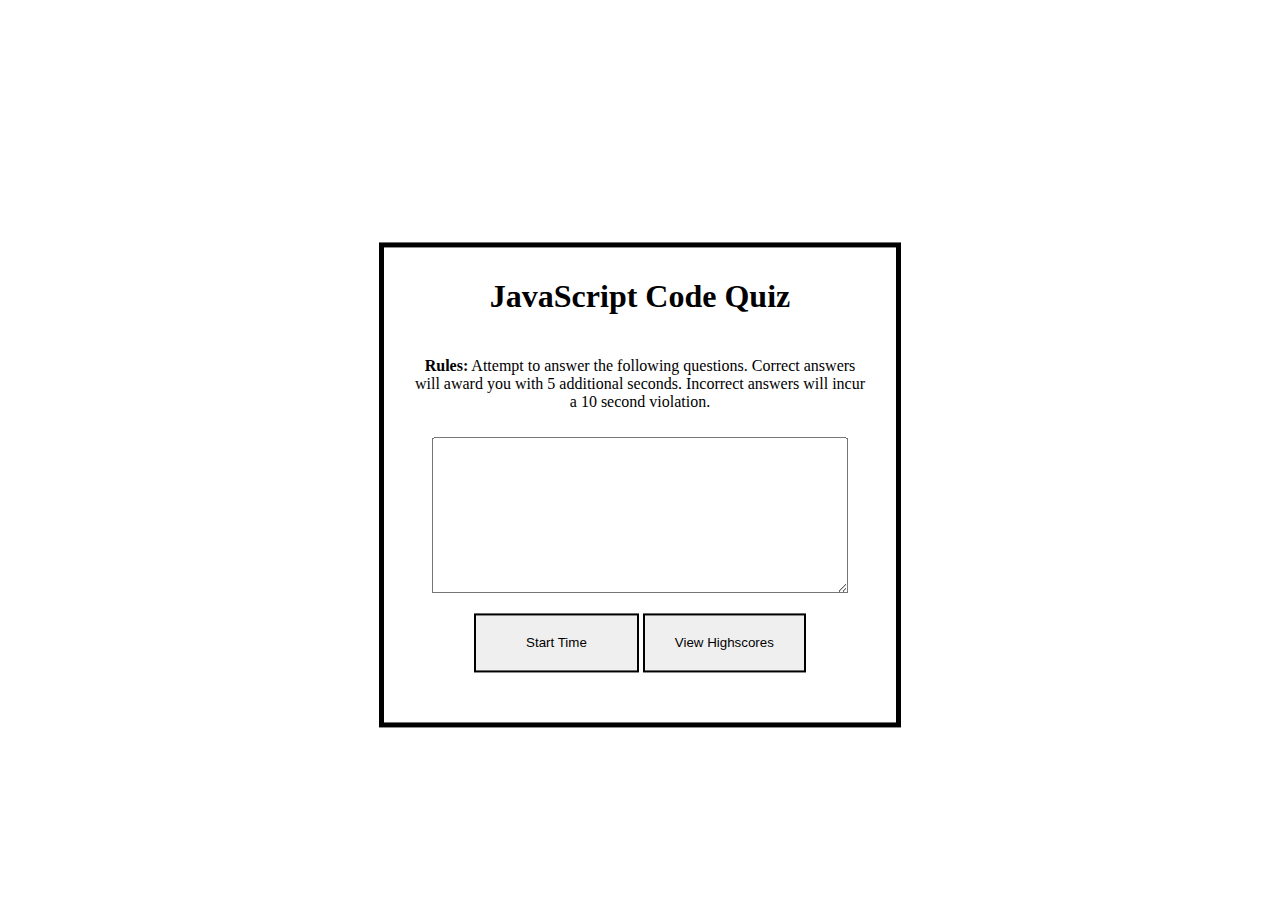
==== index.html @ 45475098 "update end of days work. html structure updated, small amount of styling applied" ====
<!DOCTYPE html>
<html lang="en">
<head>
    <meta charset="UTF-8">
    <meta http-equiv="X-UA-Compatible" content="IE=edge">
    <meta name="viewport" content="width=device-width, initial-scale=1.0">
    <link rel="stylesheet" href="./assets/css/style.css">
    <title>JavaScript Quiz!!! BEAT YOUR HIGHSCORE NOW!!!</title>
</head>
<body>
    

    <!-- quiz section -->
    <section id="quiz">
        <!-- title -->
        <h1>JavaScript Code Quiz</h1>
        <!-- timer -->
        <div id="timeLeft"></div>
        <!-- questions -->
        <div id="quizQuestions">
            <p><b>Rules:</b> Attempt to answer the following questions. 
                Correct answers will award you with 5 additional seconds. 
                Incorrect answers will incur a 10 second violation.</p>
            <textarea role="lab" name="quiz-questions" id="inputQuestions" cols="30" rows="10"></textarea>
            <ul id="answersList"></ul>
            <div id="buttons">
                <button id="startTime">Start Time</button>
                <button>View Highscores</button>
            </div>
        </div>
     


    </section>
    
    <script src="./assets/js/script.js"></script>
</body>
</html>
---- assets/css/style.css ----
body {
    margin: 0;
    padding: 0;
    box-sizing: border-box;
}

h1 {
    padding: 10px;
}

p {
    padding: 10px 30px;
}

#quiz {
    border: 5px solid black;
    width: 40%;
    height: auto;
    position: relative;
    left: 50%;
    transform: translate(-50%, 50%);
    margin-top: -100;
    text-align: center;
    padding-bottom: 50px;
}

#buttons {
    
}

button {
    border: 2px solid black ;
    padding: 20px 30px;
}

#startTime {
    padding: 20px 50px;
}


#answersList {
    padding: ;
}

#inputQuestions {
    width: 80%;
    height: 20%;
}
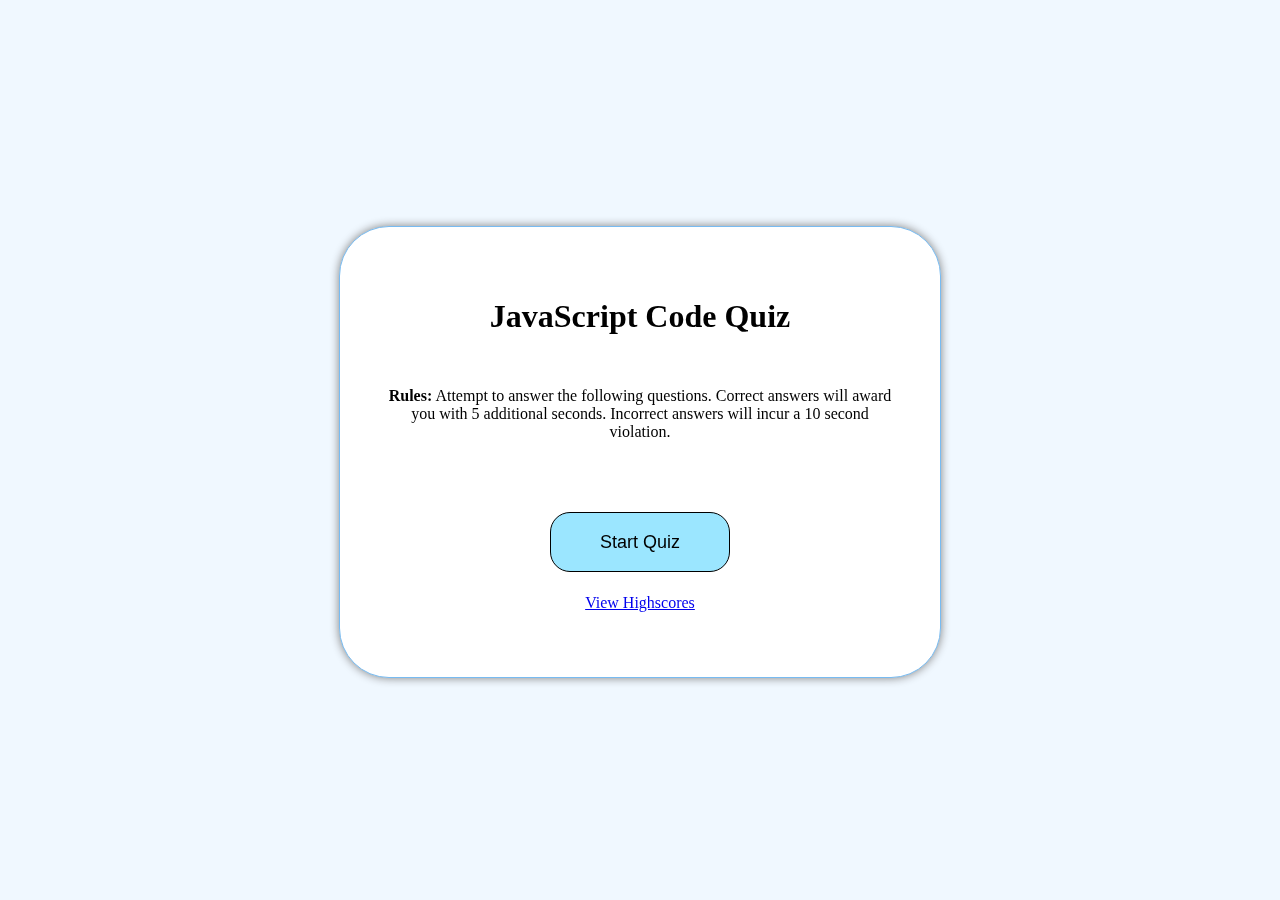
==== commit 97be7dda: "update index.html, update script.js with timer and other bits." ====
--- a/index.html
+++ b/index.html
@@ -5,32 +5,27 @@
     <meta http-equiv="X-UA-Compatible" content="IE=edge">
     <meta name="viewport" content="width=device-width, initial-scale=1.0">
     <link rel="stylesheet" href="./assets/css/style.css">
-    <title>JavaScript Quiz!!! BEAT YOUR HIGHSCORE NOW!!!</title>
+    <title>JavaScript Coding Quiz</title>
 </head>
 <body>
-    
-
     <!-- quiz section -->
     <section id="quiz">
         <!-- title -->
-        <h1>JavaScript Code Quiz</h1>
+        <h1 id="header">JavaScript Code Quiz</h1>
         <!-- timer -->
-        <div id="timeLeft"></div>
+        <div id="timer"></div>
         <!-- questions -->
-        <div id="quizQuestions">
-            <p><b>Rules:</b> Attempt to answer the following questions. 
+        <div id="questions">
+            <p id="rules"><b>Rules:</b> Attempt to answer the following questions. 
                 Correct answers will award you with 5 additional seconds. 
                 Incorrect answers will incur a 10 second violation.</p>
-            <textarea role="lab" name="quiz-questions" id="inputQuestions" cols="30" rows="10"></textarea>
             <ul id="answersList"></ul>
-            <div id="buttons">
-                <button id="startTime">Start Time</button>
-                <button>View Highscores</button>
+            <div> 
+                <button id="startTime">Start Quiz</button> 
+                <!-- lookup button colors online before submitting -->
+                <p id="highscores"><a href="#">View Highscores</a></p>
             </div>
         </div>
-     
-
-
     </section>
     
     <script src="./assets/js/script.js"></script>
--- a/assets/css/style.css
+++ b/assets/css/style.css
@@ -2,47 +2,56 @@
     margin: 0;
     padding: 0;
     box-sizing: border-box;
+    background-color: aliceblue;
 }
 
 h1 {
-    padding: 10px;
+    padding-top: 50px;
 }
 
-p {
-    padding: 10px 30px;
+#rules {
+    padding: 30px 40px;
 }
 
 #quiz {
-    border: 5px solid black;
-    width: 40%;
-    height: auto;
-    position: relative;
+    background-color: white;
+    border: 1px solid rgb(120, 187, 241);
+    filter: drop-shadow(0 0 5px rgb(128, 128, 128));
+    width: 600px;
+    height: 400px;
+    position: absolute;
     left: 50%;
     transform: translate(-50%, 50%);
-    margin-top: -100;
     text-align: center;
+    border-radius: 50px;
     padding-bottom: 50px;
 }
 
-#buttons {
-    
+button {
+    border: 1px solid black ;
+    border-radius: 20px;
+    background-color: rgb(155, 230, 255);
+    font-size: 18px;
+    width: 180px;
+    height: 60px;
+    position: absolute;
+    transform: translate(-50%, 50%);
+    left: 50%;
+    bottom: 30%;
+}
+ #timer {
+    position: absolute;
+    right: 0px;
+    top: 0px;
+    font-size: 18px;
+    padding: 35px 50px;
 }
 
-button {
-    border: 2px solid black ;
-    padding: 20px 30px;
+#highscores {
+    position: absolute;
+    left: 50%;
+    transform: translate(-50%, 50%);
+    bottom: 13%;
 }
 
-#startTime {
-    padding: 20px 50px;
-}
-
-
-#answersList {
-    padding: ;
-}
-
-#inputQuestions {
-    width: 80%;
-    height: 20%;
-}+/* Media Queries */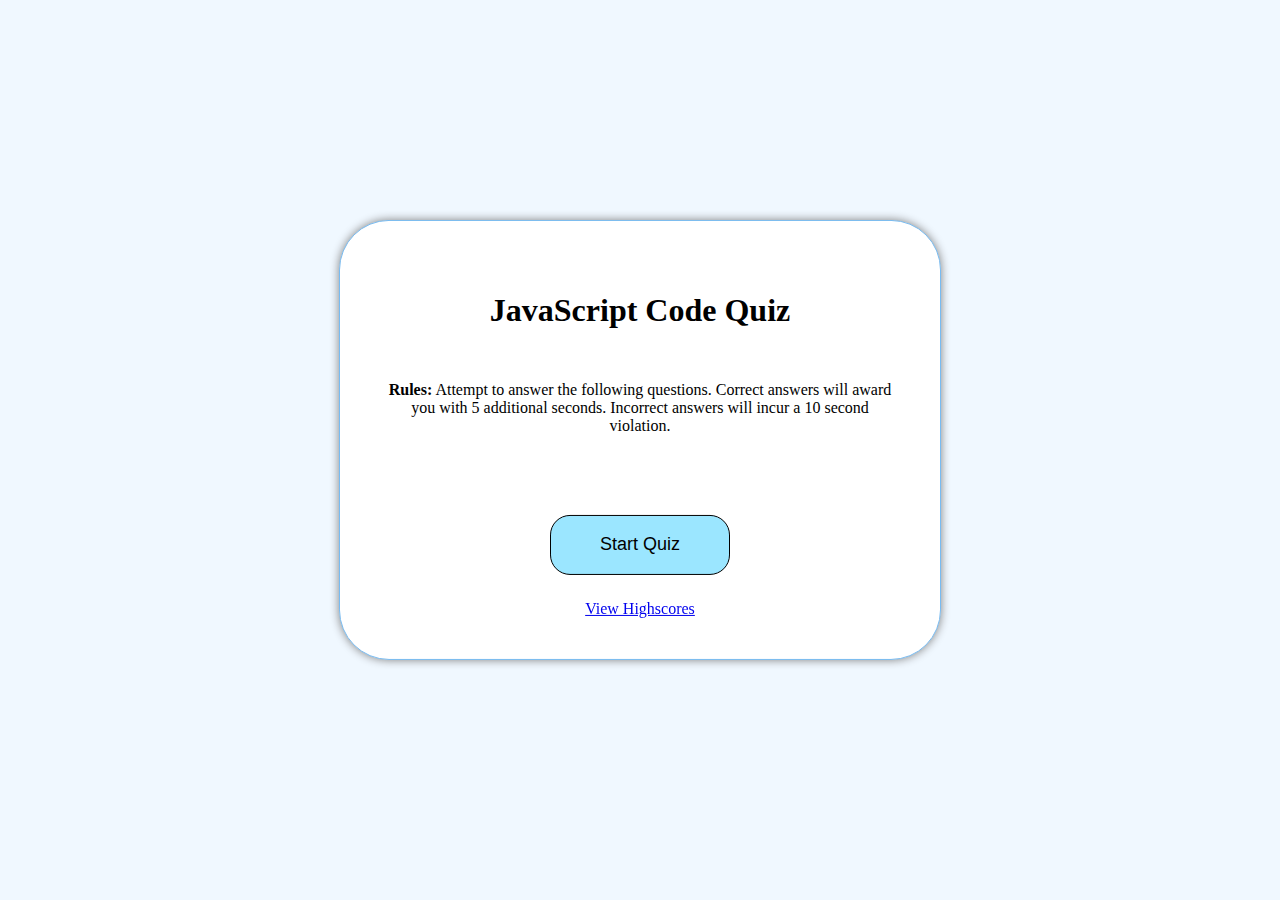
==== commit 7b928c33: "update days work. all should be done, possible last commit" ====
--- a/index.html
+++ b/index.html
@@ -10,12 +10,12 @@
 <body>
     <!-- quiz section -->
     <section id="quiz">
-        <!-- title -->
-        <h1 id="header">JavaScript Code Quiz</h1>
         <!-- timer -->
         <div id="timer"></div>
         <!-- questions -->
         <div id="questions">
+            <!-- title -->
+        <h1 id="header">JavaScript Code Quiz</h1>
             <p id="rules"><b>Rules:</b> Attempt to answer the following questions. 
                 Correct answers will award you with 5 additional seconds. 
                 Incorrect answers will incur a 10 second violation.</p>
@@ -23,7 +23,7 @@
             <div> 
                 <button id="startTime">Start Quiz</button> 
                 <!-- lookup button colors online before submitting -->
-                <p id="highscores"><a href="#">View Highscores</a></p>
+                <p id="highscores"><a href="./Highscores.html">View Highscores</a></p>
             </div>
         </div>
     </section>
--- a/assets/css/style.css
+++ b/assets/css/style.css
@@ -2,6 +2,7 @@
     margin: 0;
     padding: 0;
     box-sizing: border-box;
+    /* background color so the quiz box stands out */
     background-color: aliceblue;
 }
 
@@ -13,12 +14,13 @@
     padding: 30px 40px;
 }
 
+/* quiz box styling */
 #quiz {
     background-color: white;
     border: 1px solid rgb(120, 187, 241);
     filter: drop-shadow(0 0 5px rgb(128, 128, 128));
     width: 600px;
-    height: 400px;
+    height: auto;
     position: absolute;
     left: 50%;
     transform: translate(-50%, 50%);
@@ -27,6 +29,7 @@
     padding-bottom: 50px;
 }
 
+/* button styling */
 button {
     border: 1px solid black ;
     border-radius: 20px;
@@ -34,24 +37,79 @@
     font-size: 18px;
     width: 180px;
     height: 60px;
+    position: relative;
+    bottom: 50px;
+}
+
+/* submit button styling */
+#submit {
     position: absolute;
+    left: 50%;
     transform: translate(-50%, 50%);
-    left: 50%;
-    bottom: 30%;
 }
- #timer {
+
+#initials {
+    margin-bottom: 50px;
+}
+
+/* position timer */
+#timer {
     position: absolute;
     right: 0px;
-    top: 0px;
     font-size: 18px;
     padding: 35px 50px;
 }
 
+/* center highscores list */
 #highscores {
-    position: absolute;
+    position: relative;
     left: 50%;
+    bottom: 50px;
     transform: translate(-50%, 50%);
-    bottom: 13%;
+    margin-bottom: -50px;
 }
 
-/* Media Queries */+#createDiv {
+    margin-top: 40px;
+}
+
+ul {
+    margin-top: 100px;
+}
+
+#highscore {
+    margin-top: 0;
+}
+
+#endQuizHeader {
+    margin-top: 50px;
+}
+
+/* list styling */
+li {
+    position: relative;
+    left: 47%;
+    transform: translate(-50%, 50%);
+    background-color: rgb(105, 177, 236);
+    width: 40%;
+    padding: 10px 0px;
+    font-size: 20px;
+    color: white;
+    border: solid lightblue 2px;
+}
+
+/*  on list hover, change opacity */
+li:hover {
+    opacity: 0.5;
+}
+
+/* highscore styles */
+
+#highscore-buttons {
+    margin-top: 100px;
+}
+
+/* put spacing between the two buttons on highscores page */
+#goBack {
+    margin-right: 10px;
+}